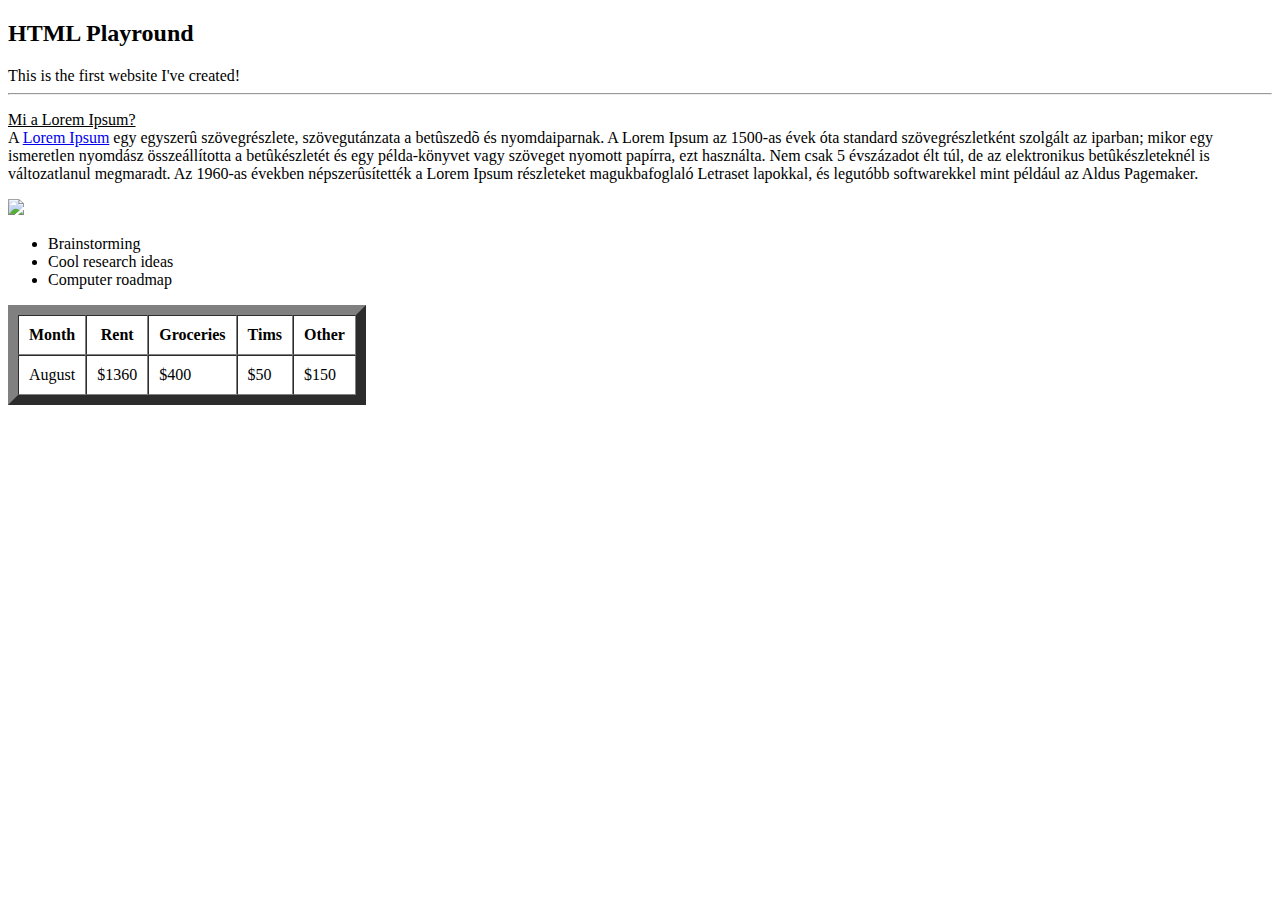
==== index.html @ d1e80760 "Add files via upload" ====
<!DOCTYPE html>

<html>

  <head>
    <meta charset="utf-8">
    <meta name="viewport" content="width=device-width, inital-scale=1">
    <title> Ben's First Website </title>
  </head>

  <body>

    <h2> HTML Playround </h2>
    This is the first website I've created!
    
    <hr>

    <p>
      <u>Mi a Lorem Ipsum?<br></u>
      A <a href="https://hu.lipsum.com/" target="_blank">Lorem Ipsum</a> egy egyszerû szövegrészlete, szövegutánzata a betûszedõ és nyomdaiparnak. A Lorem Ipsum az 1500-as évek óta standard szövegrészletként szolgált az iparban; mikor egy ismeretlen nyomdász összeállította a betûkészletét és egy példa-könyvet vagy szöveget nyomott papírra, ezt használta. Nem csak 5 évszázadot élt túl, de az elektronikus betûkészleteknél is változatlanul megmaradt. Az 1960-as években népszerûsítették a Lorem Ipsum részleteket magukbafoglaló Letraset lapokkal, és legutóbb softwarekkel mint például az Aldus Pagemaker.
    </p>

    <img src="yucel-moran-f7pTMJ1ekqI-unsplash.jpg"> 

    <!-- unordered list -->
    <ul>
      <li>Brainstorming</li>
      <li>Cool research ideas</li>
      <li>Computer roadmap</li>
    </ul>


    <table border="10" cellpadding="10" cellspacing="0">
      <tr>
        <th> Month </th>
        <th> Rent</th>
        <th> Groceries</th>
        <th> Tims</th>
        <th> Other</th>
      </tr>


    <tr>
      <td> August </td>
      <td> $1360 </td>
      <td> $400 </td>
      <td> $50 </td>
      <td> $150 </td>
    </tr>

    </table>

  </body>

</html>
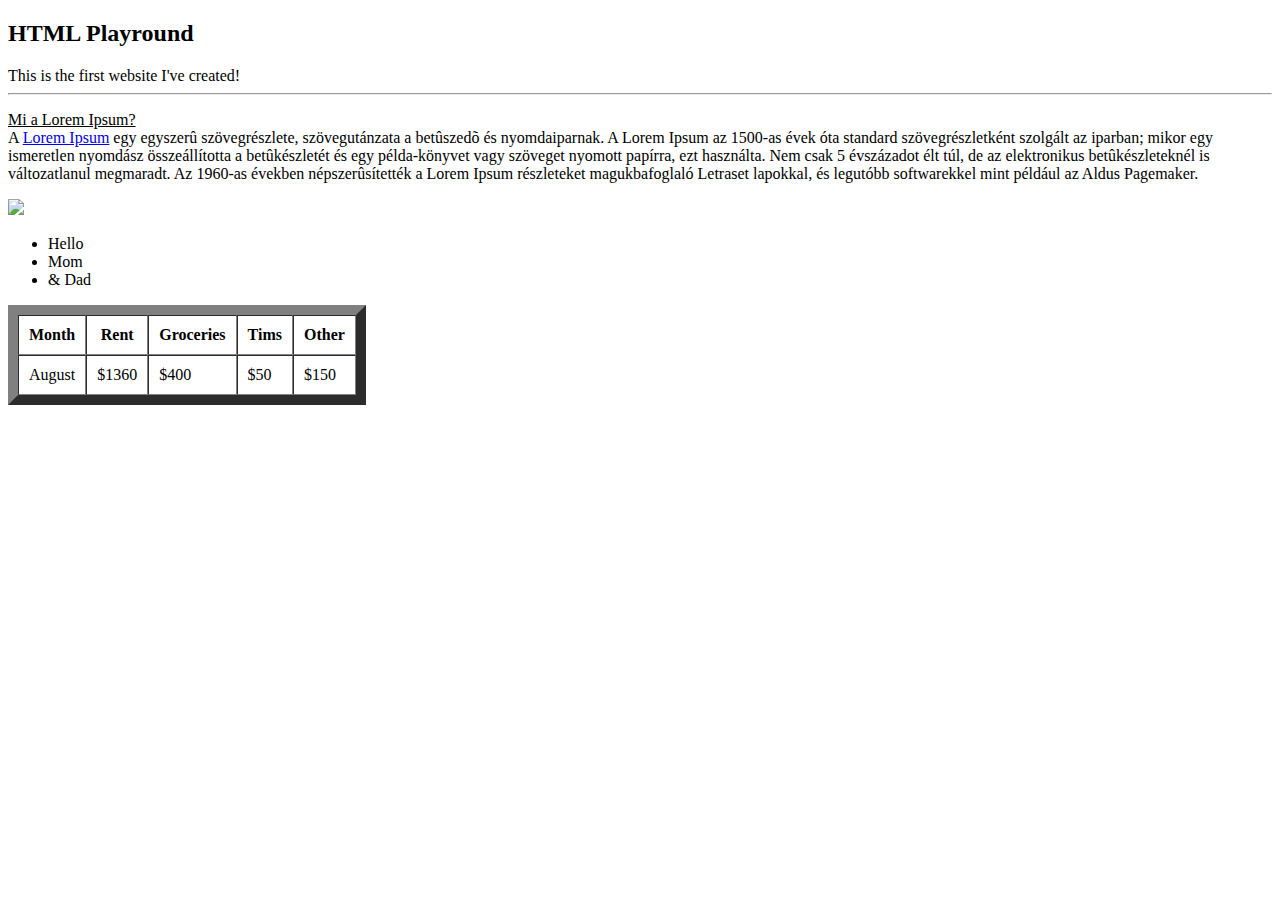
==== commit 2a1e4aca: "Update index.html" ====
--- a/index.html
+++ b/index.html
@@ -24,9 +24,9 @@
 
     <!-- unordered list -->
     <ul>
-      <li>Brainstorming</li>
-      <li>Cool research ideas</li>
-      <li>Computer roadmap</li>
+      <li>Hello</li>
+      <li>Mom</li>
+      <li>& Dad</li>
     </ul>
 
 
@@ -52,4 +52,4 @@
 
   </body>
 
-</html>+</html>
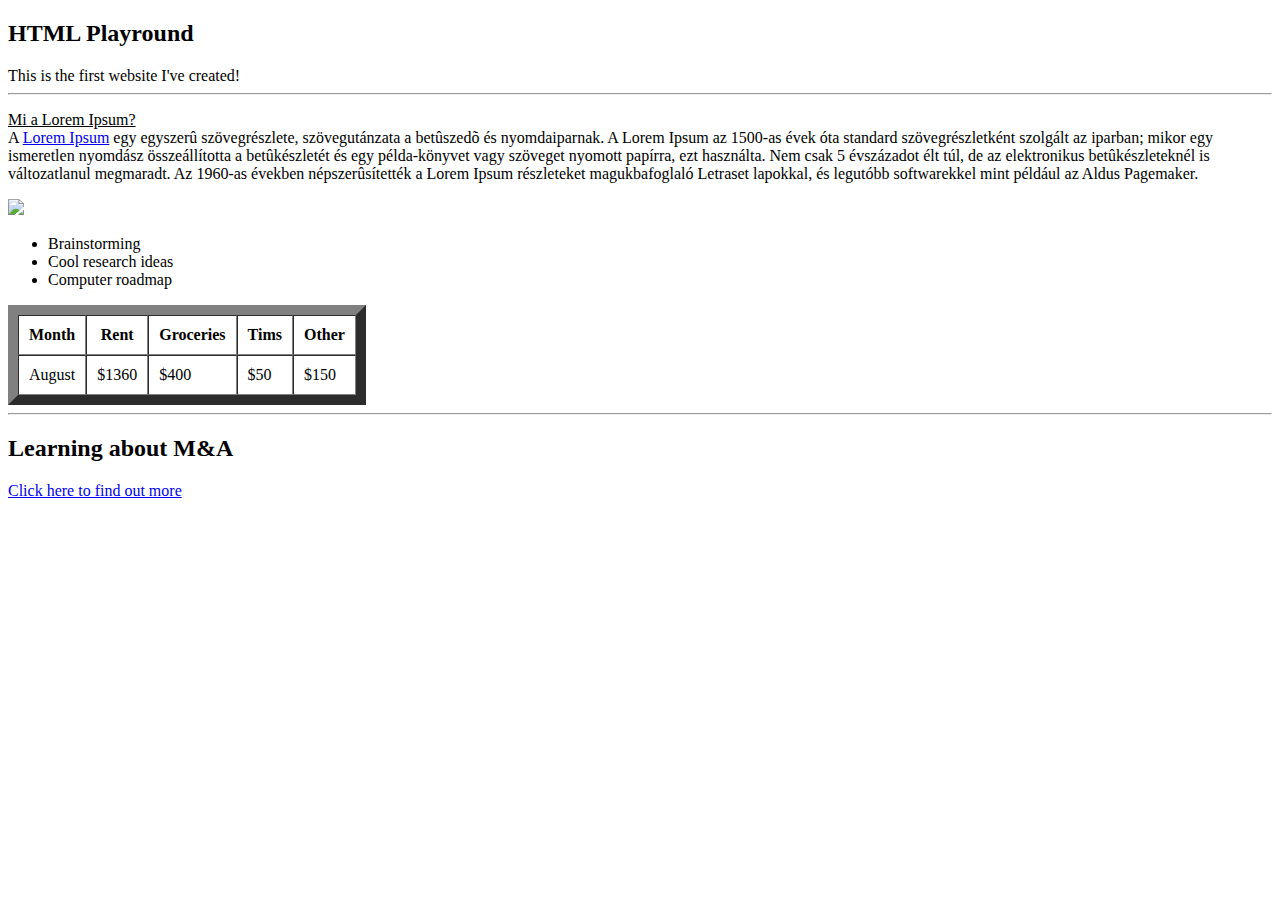
==== commit b08895fb: "Add files via upload" ====
--- a/index.html
+++ b/index.html
@@ -1,3 +1,4 @@
+<!-- tells browser the type of document to expect -->
 <!DOCTYPE html>
 
 <html>
@@ -24,9 +25,9 @@
 
     <!-- unordered list -->
     <ul>
-      <li>Hello</li>
-      <li>Mom</li>
-      <li>& Dad</li>
+      <li>Brainstorming</li>
+      <li>Cool research ideas</li>
+      <li>Computer roadmap</li>
     </ul>
 
 
@@ -50,6 +51,11 @@
 
     </table>
 
+    <hr>
+    <h2> Learning about M&A </h2>
+    
+    
+    <a href="https://hu.lipsum.com/" target="_blank">Click here to find out more</a>
   </body>
 
-</html>
+</html>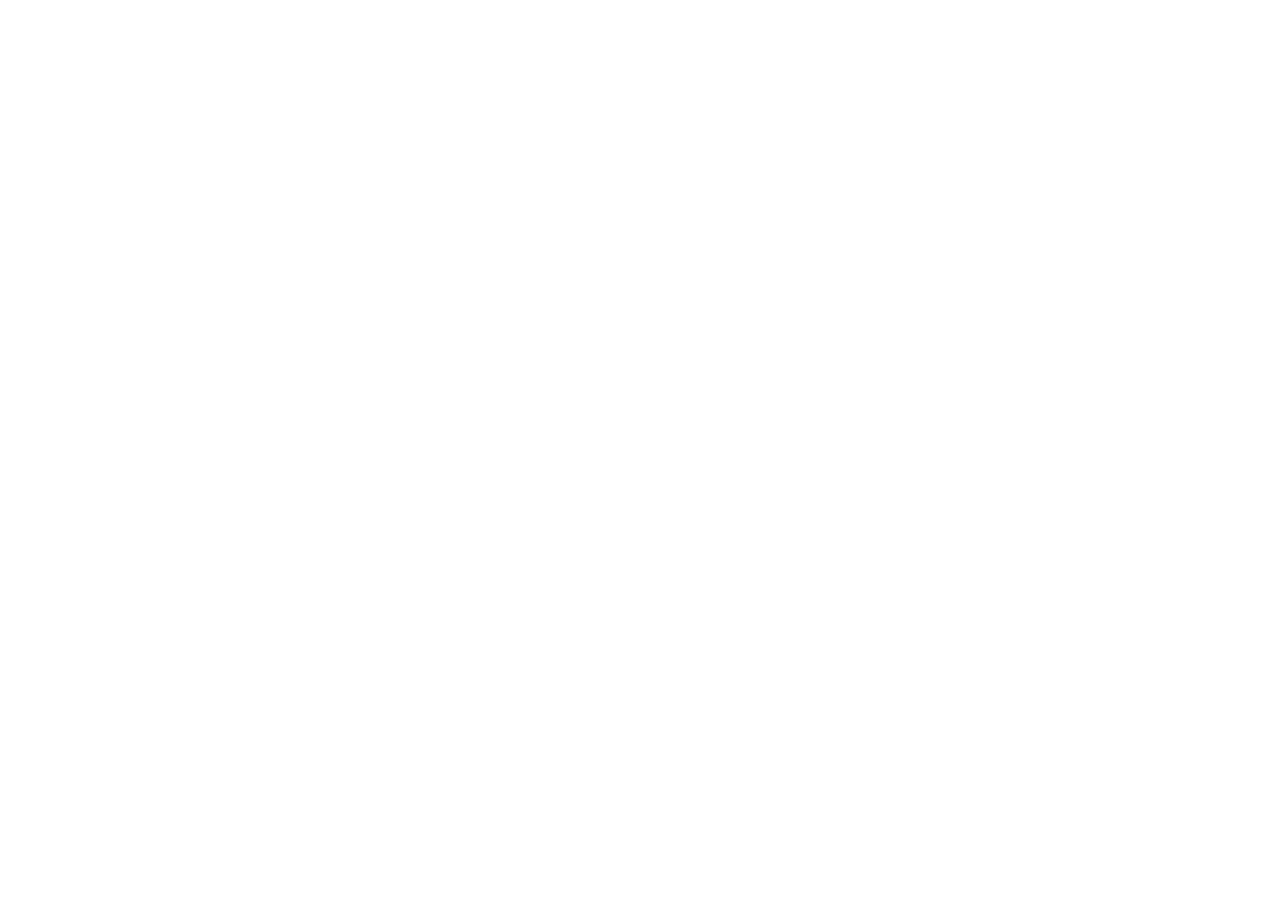
==== commit 9b26559f: "Add files via upload" ====
--- a/index.html
+++ b/index.html
@@ -6,56 +6,23 @@
   <head>
     <meta charset="utf-8">
     <meta name="viewport" content="width=device-width, inital-scale=1">
-    <title> Ben's First Website </title>
+    <link rel="stylesheet" href="https://cdnjs.cloudflare.com/ajax/libs/font-awesome/4.7.0/css/font-awesome.min.css">
+    <link rel="stylesheet" href="style.css">
+    
+    <title> Benjamin Szabo </title>
+    
   </head>
 
   <body>
+    <h3 style="color: white; text-align: center;"> Hi there! I'm</h3>
+    <h2 style="color: white; text-align: center; bold"> Benjamin Szabo</h2>
+    <h4 style="color: white; text-align: center;"> Accounting + Finance @ Carleton U</h4>
 
-    <h2> HTML Playround </h2>
-    This is the first website I've created!
-    
-    <hr>
+  <!--
+  <a href="https://www.linkedin.com/in/benjamin--szabo/" class="fa fa-linkedin"></a>
 
-    <p>
-      <u>Mi a Lorem Ipsum?<br></u>
-      A <a href="https://hu.lipsum.com/" target="_blank">Lorem Ipsum</a> egy egyszerû szövegrészlete, szövegutánzata a betûszedõ és nyomdaiparnak. A Lorem Ipsum az 1500-as évek óta standard szövegrészletként szolgált az iparban; mikor egy ismeretlen nyomdász összeállította a betûkészletét és egy példa-könyvet vagy szöveget nyomott papírra, ezt használta. Nem csak 5 évszázadot élt túl, de az elektronikus betûkészleteknél is változatlanul megmaradt. Az 1960-as években népszerûsítették a Lorem Ipsum részleteket magukbafoglaló Letraset lapokkal, és legutóbb softwarekkel mint például az Aldus Pagemaker.
-    </p>
-
-    <img src="yucel-moran-f7pTMJ1ekqI-unsplash.jpg"> 
-
-    <!-- unordered list -->
-    <ul>
-      <li>Brainstorming</li>
-      <li>Cool research ideas</li>
-      <li>Computer roadmap</li>
-    </ul>
-
-
-    <table border="10" cellpadding="10" cellspacing="0">
-      <tr>
-        <th> Month </th>
-        <th> Rent</th>
-        <th> Groceries</th>
-        <th> Tims</th>
-        <th> Other</th>
-      </tr>
-
-
-    <tr>
-      <td> August </td>
-      <td> $1360 </td>
-      <td> $400 </td>
-      <td> $50 </td>
-      <td> $150 </td>
-    </tr>
-
-    </table>
-
-    <hr>
-    <h2> Learning about M&A </h2>
-    
-    
-    <a href="https://hu.lipsum.com/" target="_blank">Click here to find out more</a>
+  -->
+  
   </body>
 
 </html>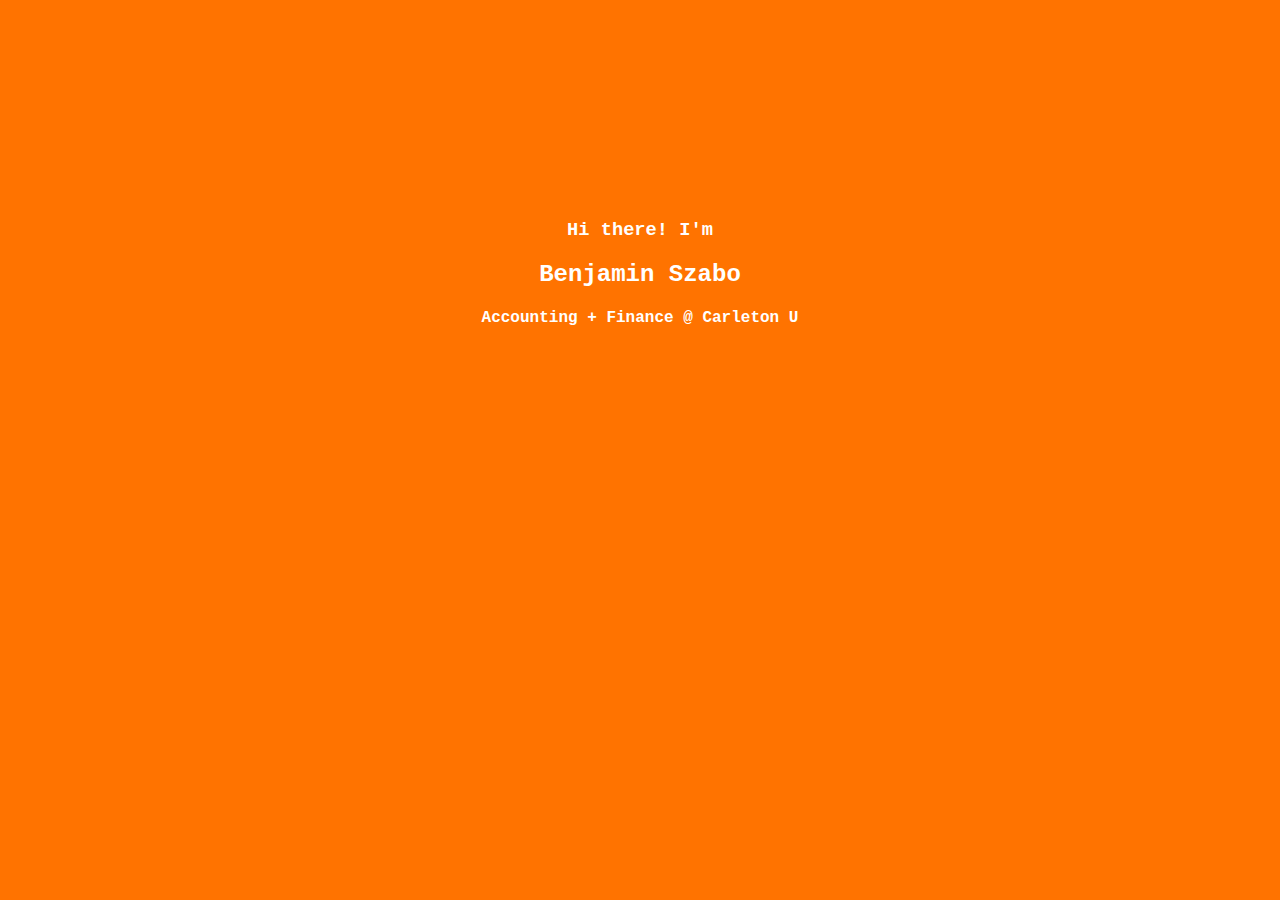
==== commit 86d54e3b: "index.html" ====
--- a/index.html
+++ b/index.html
@@ -1,4 +1,3 @@
-<!-- tells browser the type of document to expect -->
 <!DOCTYPE html>
 
 <html>
@@ -6,8 +5,11 @@
   <head>
     <meta charset="utf-8">
     <meta name="viewport" content="width=device-width, inital-scale=1">
+    <link rel="stylesheet" href="style.css">
+
+     <!--
     <link rel="stylesheet" href="https://cdnjs.cloudflare.com/ajax/libs/font-awesome/4.7.0/css/font-awesome.min.css">
-    <link rel="stylesheet" href="style.css">
+     -->
     
     <title> Benjamin Szabo </title>
     
@@ -20,9 +22,8 @@
 
   <!--
   <a href="https://www.linkedin.com/in/benjamin--szabo/" class="fa fa-linkedin"></a>
-
   -->
   
   </body>
 
-</html>+</html>
--- a/style.css
+++ b/style.css
@@ -0,0 +1,33 @@
+
+body {
+    background-color: rgb(255, 115, 0);
+    font-family: Courier;
+    padding: 15%
+    
+   
+
+}
+
+/*
+
+.fa {
+    padding: 15px;
+    font-size: 30px;
+    width: 30px;
+    text-align: center;
+    text-decoration: none;
+    margin: 5px auto;
+    border-radius: 50%;
+  }
+  
+  .fa:hover {
+      opacity: 0.7;
+  }
+  
+  
+  .fa-linkedin {
+    background: #007bb5;
+    color: white;
+  }
+  
+*/